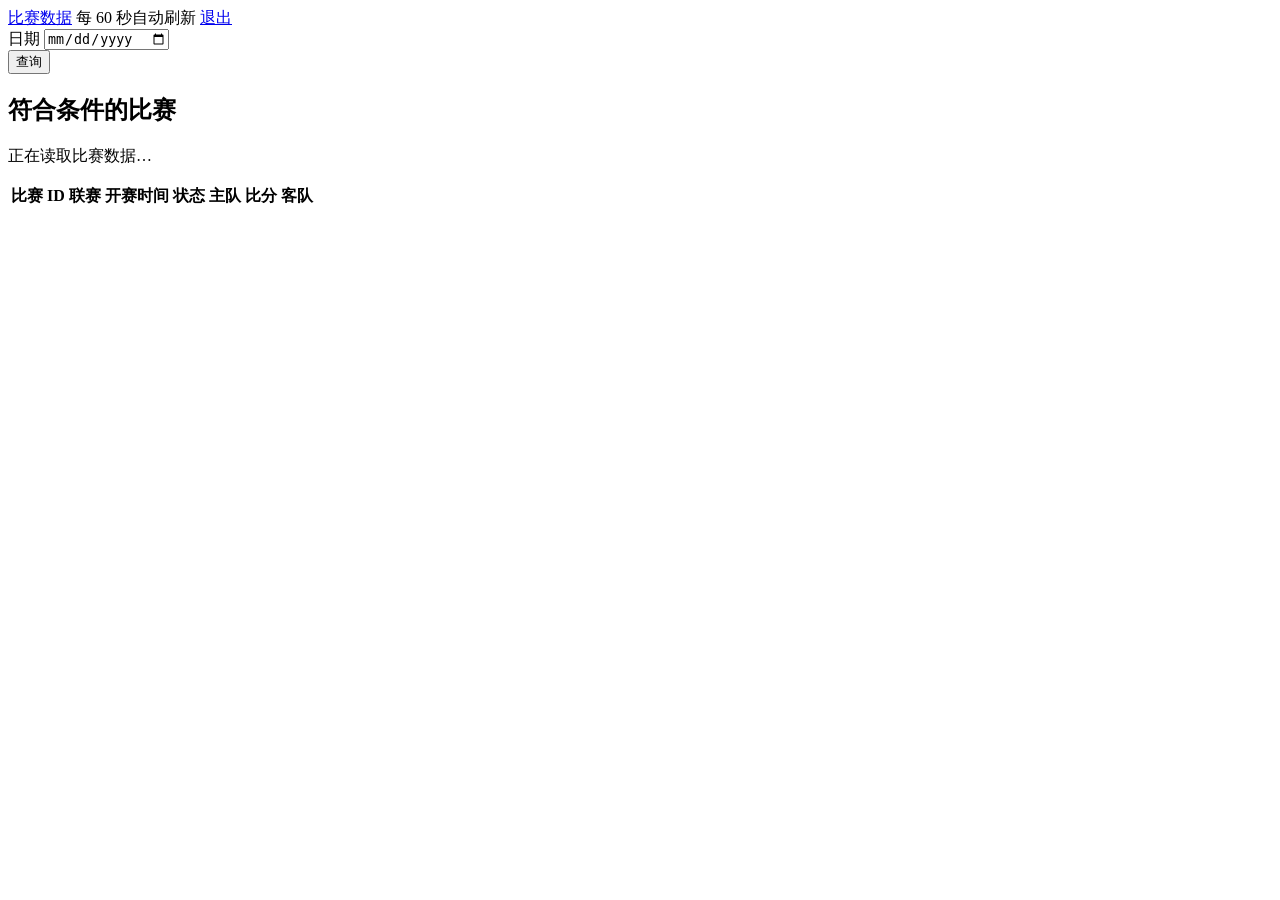
==== MatchWeb/static/company-47-suspensions.html @ 29b2f73b "Add PB match view and odds filter views" ====
<!doctype html>
<html lang="zh-CN">
  <head>
    <meta charset="utf-8" />
    <meta name="viewport" content="width=device-width, initial-scale=1" />
    <title>PB · MatchWeb</title>
    <link rel="stylesheet" href="/styles.css" />
  </head>
  <body>
    <main class="dashboard">
      <header class="page-header">
        <div class="header-meta">
          <a href="/">比赛数据</a>
          <span id="refresh-state">每 60 秒自动刷新</span>
          <a href="/logout">退出</a>
        </div>
      </header>

      <section class="filters" aria-label="查询参数">
        <div class="field">
          <label for="match-date">日期</label>
          <input id="match-date" type="date" />
        </div>
        <button id="query-button" class="query-button" type="button">查询</button>
      </section>

      <section class="results" aria-live="polite">
        <div class="results-heading">
          <div>
            <h2>符合条件的比赛</h2>
            <p id="result-summary">正在读取比赛数据…</p>
          </div>
          <p id="updated-at"></p>
        </div>
        <div class="table-wrap">
          <table>
            <thead>
              <tr>
                <th>比赛 ID</th>
                <th>联赛</th>
                <th>开赛时间</th>
                <th>状态</th>
                <th>主队</th>
                <th>比分</th>
                <th>客队</th>
              </tr>
            </thead>
            <tbody id="match-rows"></tbody>
          </table>
          <div id="empty-state" class="empty-state" hidden>当天没有符合条件的比赛</div>
          <div id="error-state" class="empty-state error-state" hidden></div>
        </div>
      </section>
    </main>
    <script src="/company-47-suspensions.js" defer></script>
  </body>
</html>
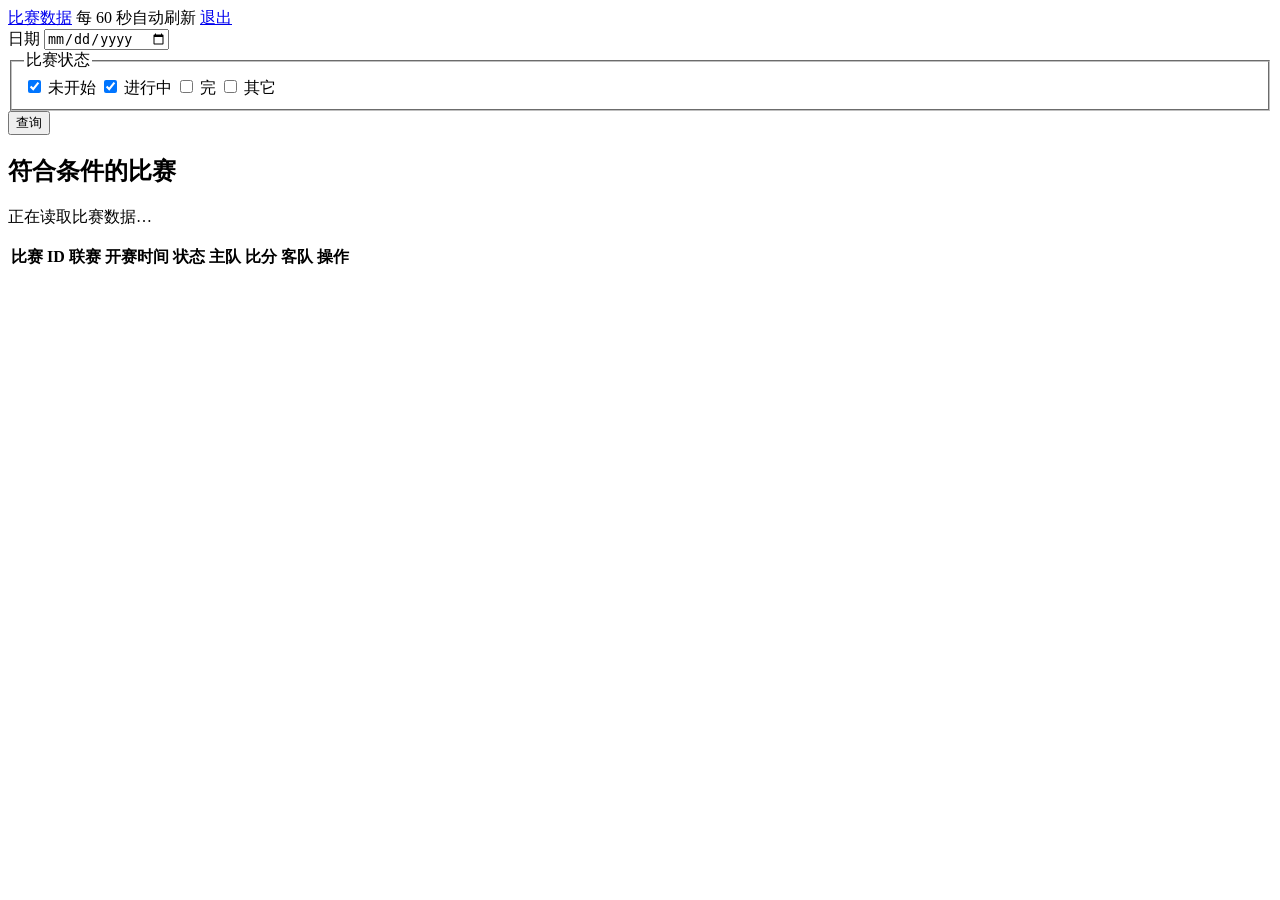
==== commit 43e0fa93: "Add PB workflow and WeCom notifications" ====
--- a/MatchWeb/static/company-47-suspensions.html
+++ b/MatchWeb/static/company-47-suspensions.html
@@ -21,6 +21,19 @@
           <label for="match-date">日期</label>
           <input id="match-date" type="date" />
         </div>
+        <fieldset class="status-filter">
+          <legend>比赛状态</legend>
+          <div class="segmented">
+            <input id="status-not-started" name="status" type="checkbox" value="未开始" checked />
+            <label for="status-not-started">未开始</label>
+            <input id="status-live" name="status" type="checkbox" value="进行中" checked />
+            <label for="status-live">进行中</label>
+            <input id="status-finished" name="status" type="checkbox" value="完" />
+            <label for="status-finished">完</label>
+            <input id="status-other" name="status" type="checkbox" value="其它" />
+            <label for="status-other">其它</label>
+          </div>
+        </fieldset>
         <button id="query-button" class="query-button" type="button">查询</button>
       </section>
 
@@ -43,6 +56,7 @@
                 <th>主队</th>
                 <th>比分</th>
                 <th>客队</th>
+                <th>操作</th>
               </tr>
             </thead>
             <tbody id="match-rows"></tbody>
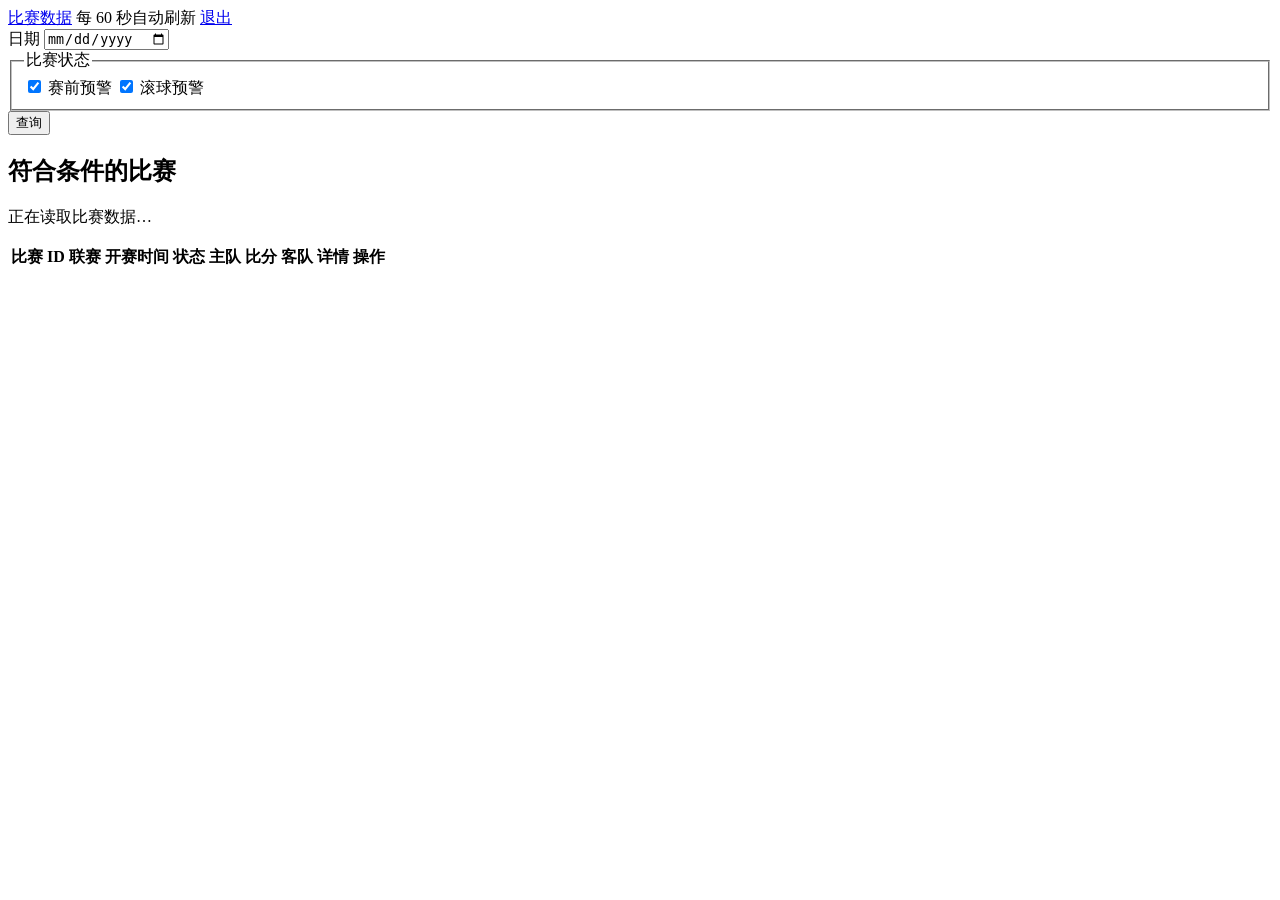
==== commit 1c7e704e: "Refine PB alerts and WeCom messages" ====
--- a/MatchWeb/static/company-47-suspensions.html
+++ b/MatchWeb/static/company-47-suspensions.html
@@ -21,17 +21,13 @@
           <label for="match-date">日期</label>
           <input id="match-date" type="date" />
         </div>
-        <fieldset class="status-filter">
+        <fieldset class="status-filter pb-status-filter">
           <legend>比赛状态</legend>
           <div class="segmented">
             <input id="status-not-started" name="status" type="checkbox" value="未开始" checked />
-            <label for="status-not-started">未开始</label>
+            <label for="status-not-started">赛前预警</label>
             <input id="status-live" name="status" type="checkbox" value="进行中" checked />
-            <label for="status-live">进行中</label>
-            <input id="status-finished" name="status" type="checkbox" value="完" />
-            <label for="status-finished">完</label>
-            <input id="status-other" name="status" type="checkbox" value="其它" />
-            <label for="status-other">其它</label>
+            <label for="status-live">滚球预警</label>
           </div>
         </fieldset>
         <button id="query-button" class="query-button" type="button">查询</button>
@@ -56,6 +52,7 @@
                 <th>主队</th>
                 <th>比分</th>
                 <th>客队</th>
+                <th>详情</th>
                 <th>操作</th>
               </tr>
             </thead>
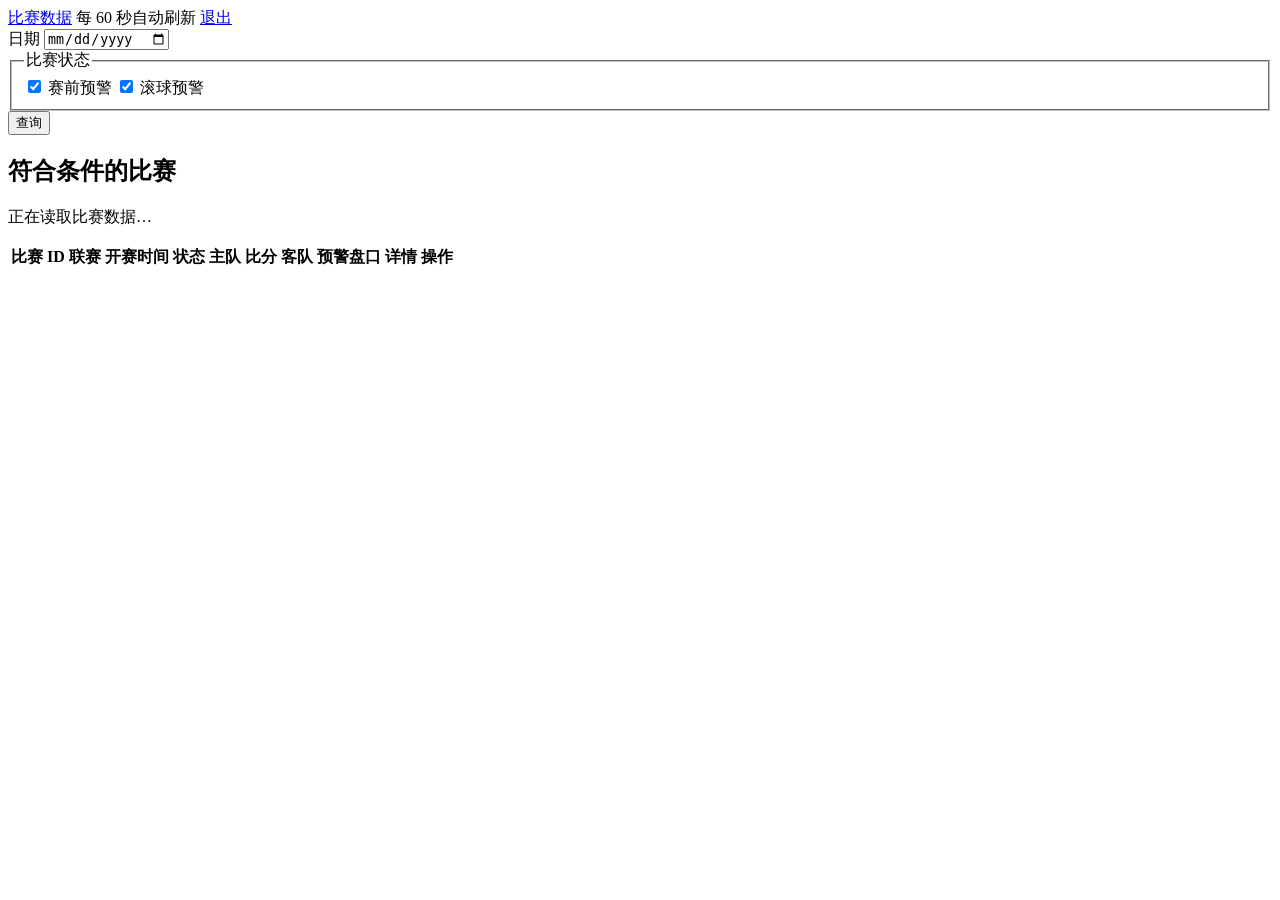
==== commit 9431784d: "PB预警增加盘口值" ====
--- a/MatchWeb/static/company-47-suspensions.html
+++ b/MatchWeb/static/company-47-suspensions.html
@@ -52,6 +52,7 @@
                 <th>主队</th>
                 <th>比分</th>
                 <th>客队</th>
+                <th>预警盘口</th>
                 <th>详情</th>
                 <th>操作</th>
               </tr>
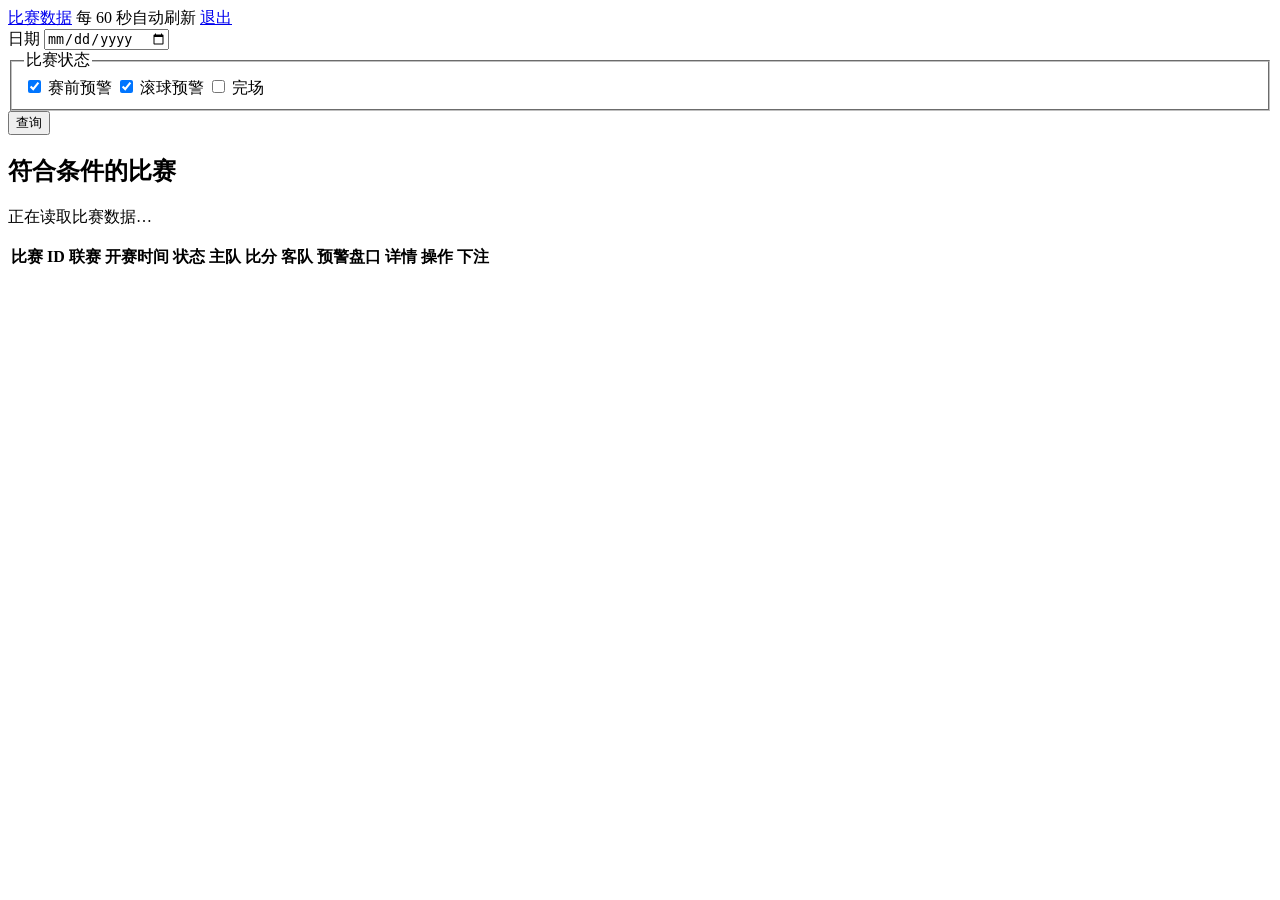
==== commit 19c9239e: "Add PB bet slips and merge workflow" ====
--- a/MatchWeb/static/company-47-suspensions.html
+++ b/MatchWeb/static/company-47-suspensions.html
@@ -28,6 +28,8 @@
             <label for="status-not-started">赛前预警</label>
             <input id="status-live" name="status" type="checkbox" value="进行中" checked />
             <label for="status-live">滚球预警</label>
+            <input id="status-finished" name="status" type="checkbox" value="完" />
+            <label for="status-finished">完场</label>
           </div>
         </fieldset>
         <button id="query-button" class="query-button" type="button">查询</button>
@@ -55,6 +57,7 @@
                 <th>预警盘口</th>
                 <th>详情</th>
                 <th>操作</th>
+                <th>下注</th>
               </tr>
             </thead>
             <tbody id="match-rows"></tbody>
@@ -64,6 +67,22 @@
         </div>
       </section>
     </main>
+
+    <dialog id="bet-dialog" class="user-dialog bet-dialog">
+      <form id="bet-form">
+        <div class="dialog-heading">
+          <div><h2>下注设置</h2><p id="bet-match-label"></p></div>
+          <button id="bet-dialog-close" class="icon-button" type="button" aria-label="关闭">×</button>
+        </div>
+        <div id="bet-entries" class="bet-entries"></div>
+        <button id="add-bet-button" class="secondary-button add-bet-button" type="button">＋ 增加注单</button>
+        <p id="bet-form-error" class="inline-error" hidden></p>
+        <div class="dialog-actions">
+          <button id="bet-dialog-cancel" class="secondary-button" type="button">取消</button>
+          <button id="bet-dialog-save" class="primary-button" type="submit">保存</button>
+        </div>
+      </form>
+    </dialog>
     <script src="/company-47-suspensions.js" defer></script>
   </body>
 </html>
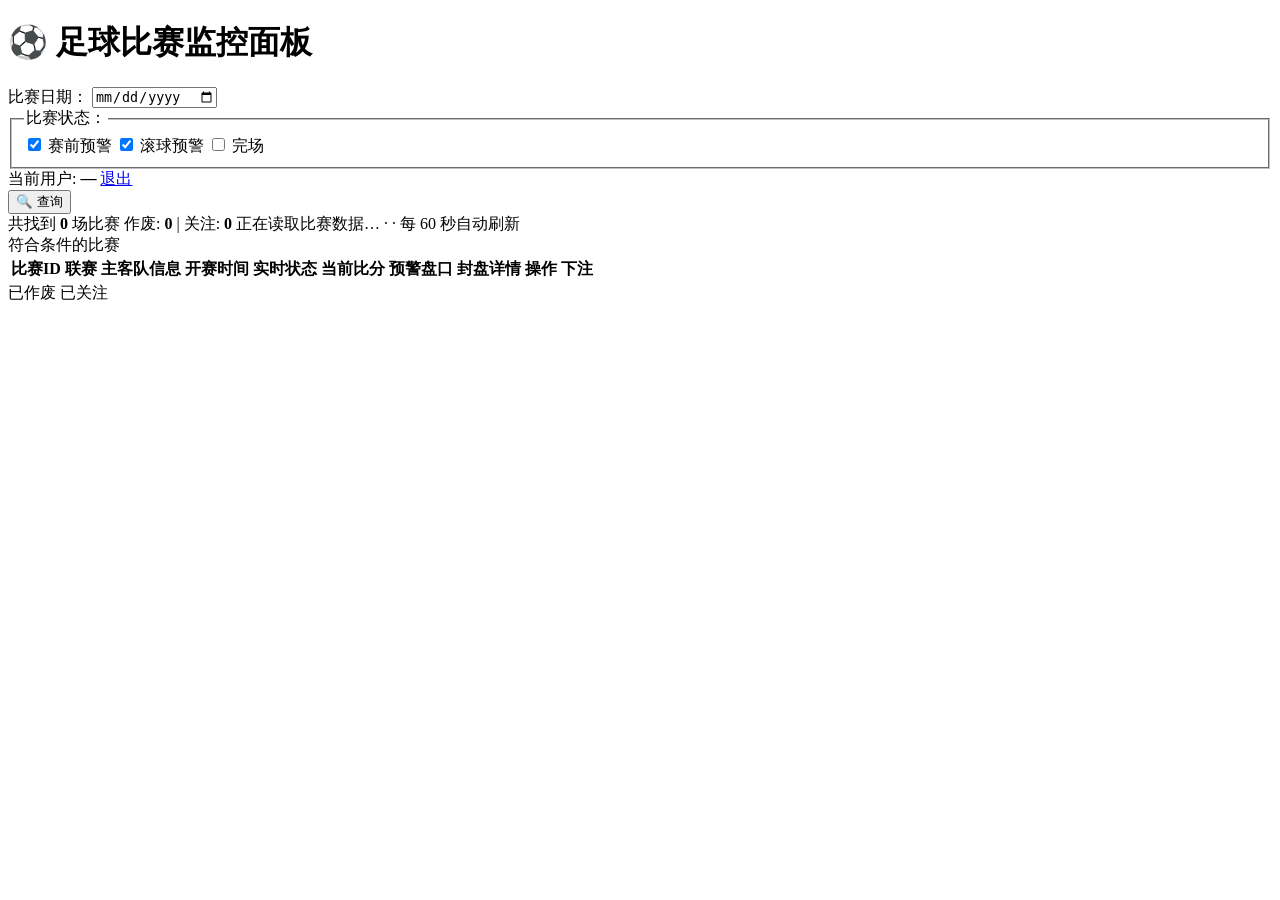
==== commit 18841bf5: "Enhance PB alerts and odds filtering" ====
--- a/MatchWeb/static/company-47-suspensions.html
+++ b/MatchWeb/static/company-47-suspensions.html
@@ -6,24 +6,19 @@
     <title>PB · MatchWeb</title>
     <link rel="stylesheet" href="/styles.css" />
   </head>
-  <body>
-    <main class="dashboard">
-      <header class="page-header">
-        <div class="header-meta">
-          <a href="/">比赛数据</a>
-          <span id="refresh-state">每 60 秒自动刷新</span>
-          <a href="/logout">退出</a>
-        </div>
-      </header>
+  <body class="pb-legacy-page">
+    <main class="dashboard legacy-container">
+      <h1>⚽ 足球比赛监控面板</h1>
 
-      <section class="filters" aria-label="查询参数">
-        <div class="field">
-          <label for="match-date">日期</label>
+      <section class="filters filter-section" aria-label="查询参数">
+        <div class="filter-container">
+        <div class="field filter-group">
+          <label for="match-date">比赛日期：</label>
           <input id="match-date" type="date" />
         </div>
-        <fieldset class="status-filter pb-status-filter">
-          <legend>比赛状态</legend>
-          <div class="segmented">
+        <fieldset class="status-filter pb-status-filter filter-group">
+          <legend>比赛状态：</legend>
+          <div class="legacy-checkboxes">
             <input id="status-not-started" name="status" type="checkbox" value="未开始" checked />
             <label for="status-not-started">赛前预警</label>
             <input id="status-live" name="status" type="checkbox" value="进行中" checked />
@@ -32,40 +27,50 @@
             <label for="status-finished">完场</label>
           </div>
         </fieldset>
-        <button id="query-button" class="query-button" type="button">查询</button>
+        <div class="legacy-account filter-group">
+          <a id="home-link" class="btn-home" href="/" hidden>返回首页</a>
+          <span class="user-info">当前用户: <strong id="session-username">—</strong></span>
+          <a class="btn-logout" href="/logout">退出</a>
+        </div>
+        <button id="query-button" class="query-button" type="button">🔍 查询</button>
+        </div>
       </section>
 
-      <section class="results" aria-live="polite">
-        <div class="results-heading">
-          <div>
-            <h2>符合条件的比赛</h2>
-            <p id="result-summary">正在读取比赛数据…</p>
-          </div>
-          <p id="updated-at"></p>
-        </div>
+      <section class="stats-bar" aria-live="polite">
+        <span class="stats-text">共找到 <strong class="stats-num" id="total-count">0</strong> 场比赛</span>
+        <span class="stats-text">作废: <strong class="stats-num" id="invalid-count">0</strong> | 关注: <strong class="stats-num" id="followed-count">0</strong></span>
+        <span class="stats-text"><span id="result-summary">正在读取比赛数据…</span> · <span id="updated-at"></span> · <span id="refresh-state">每 60 秒自动刷新</span></span>
+      </section>
+
+      <section class="results data-section" aria-live="polite">
+        <span class="sr-only">符合条件的比赛</span>
         <div class="table-wrap">
           <table>
             <thead>
               <tr>
-                <th>比赛 ID</th>
+                <th>比赛ID</th>
                 <th>联赛</th>
+                <th>主客队信息</th>
                 <th>开赛时间</th>
-                <th>状态</th>
-                <th>主队</th>
-                <th>比分</th>
-                <th>客队</th>
+                <th>实时状态</th>
+                <th>当前比分</th>
                 <th>预警盘口</th>
-                <th>详情</th>
+                <th>封盘详情</th>
                 <th>操作</th>
                 <th>下注</th>
               </tr>
             </thead>
             <tbody id="match-rows"></tbody>
           </table>
-          <div id="empty-state" class="empty-state" hidden>当天没有符合条件的比赛</div>
+          <div id="empty-state" class="empty-state" hidden>暂无符合条件的数据</div>
           <div id="error-state" class="empty-state error-state" hidden></div>
         </div>
       </section>
+
+      <div class="legend-bar" aria-label="状态图例">
+        <span class="legend-item"><span class="legend-color invalid"></span>已作废</span>
+        <span class="legend-item"><span class="legend-color watched"></span>已关注</span>
+      </div>
     </main>
 
     <dialog id="bet-dialog" class="user-dialog bet-dialog">
